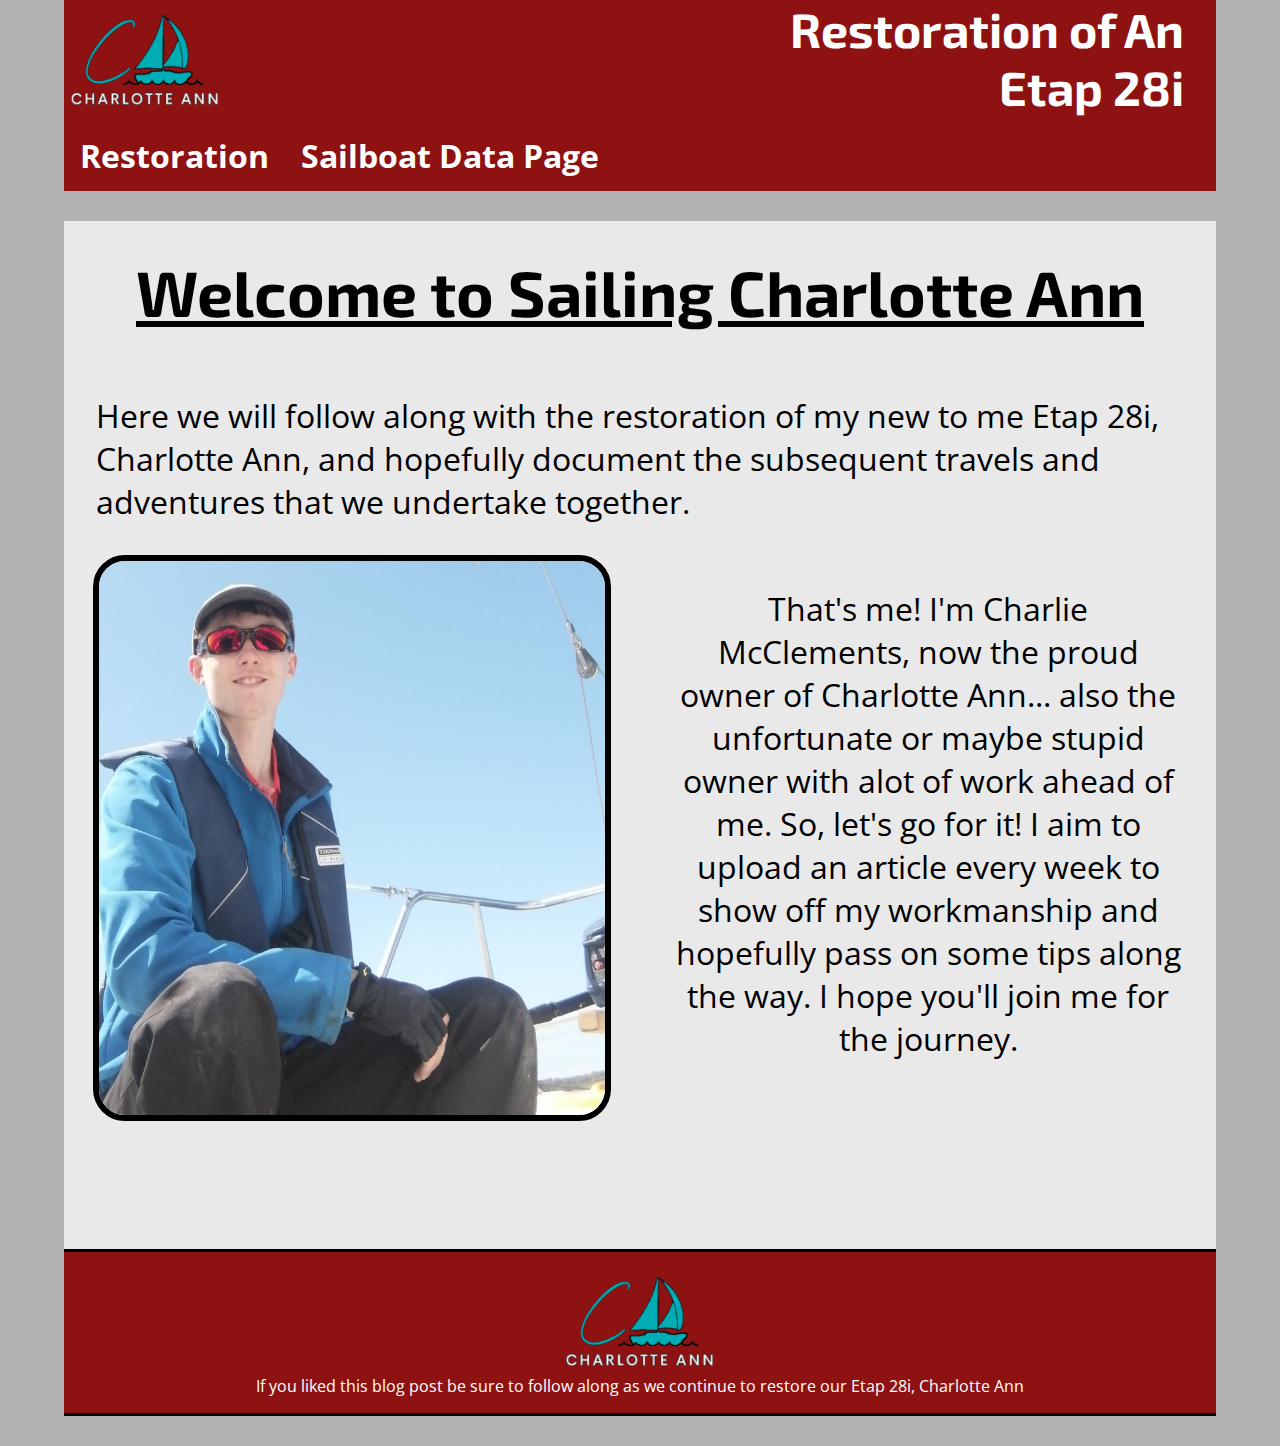
==== index.html @ dcba295c "Update index.html" ====
<!DOCTYPE html>
<html>
	<head>
			<title>Sailing Charlotte Ann</title>
			<script async src="https://pagead2.googlesyndication.com/pagead/js/adsbygoogle.js?client=ca-pub-7869495678541312"
					crossorigin="anonymous">
			</script>
			<!-- Global site tag (gtag.js) - Google Analytics -->
			<script async src="https://www.googletagmanager.com/gtag/js?id=G-DZDBJ34D5G"></script>
			<script>
				window.dataLayer = window.dataLayer || [];
				function gtag(){dataLayer.push(arguments);}
				gtag('js', new Date());

				gtag('config', 'G-DZDBJ34D5G');
			</script>
			<meta name="viewport" content="width=device-width, initial-scale=1.0">			
			<link rel="stylesheet" href="css/general.css">

	</head>
	<body>     
		<div id="head">
			<div id="headLogo">
				<img class="image" id="logo" src="images/ca.png" alt="Charlotte Ann logo">
			</div>
			<div id="headText">
				<h2>Restoration of An </br>Etap 28i</h2>
			</div>			
		</div>   	
		<div id="nav">
			<ul>
				<li class="dropdown">
					<a href="javascript:void(0)" class="dropbtn">Restoration</a>
					<div class="dropdown-content">
					  <a href="restoration/windows.html">Window Restoration</a>
					  <a href="restoration/cleaning.html">The Big Clean</a>
					  <a href="#">Link 3</a>
					</div>
				  </li>
				<li><a href="https://sailboatdata.com/sailboat/etap-28i" target="_blank">Sailboat Data Page</a></li>
			</ul>
		</div>  	
		<div id ="wrapper">  
			        
			<div id = "title">
				<h1>Welcome to Sailing Charlotte Ann</h1>
			</div>
			<div class = "text">
				Here we will follow along with the restoration of my new to me Etap 28i, Charlotte Ann, 
				and hopefully document the subsequent travels and adventures that we undertake together.
			</div>
			<div class="row">
				<div class = "col">   
					<img class="image" src="images/charlie.jpg" alt="image of Charlie with a hat and sunglasses">
				</div>
				<div class="col">
					<div class="text">
						That's me! I'm Charlie McClements, now the proud owner of Charlotte Ann... also the
						unfortunate or maybe stupid owner with alot of work ahead of me. So, let's go for it!
						I aim to upload an article every week to show off my workmanship and hopefully pass on
						some tips along the way. I hope you'll join me for the journey.
					</div>
				</div>
			</div>
			<div class="text">

			</div>
			<div class="row">
				<div class = "leftcol">                 
					
										
				</div>
				<div class="rightcol">
											
				</div>
			</div>
			<div class = "row">
				<div class="rightcol">
					
				</div>
				<div class="leftcol">
					
				</div>
			</div>
			<div class="text">
				
			</div>
			<div id="footer">
				<img class="image" id="logo" src="images/ca.png" alt="Charlotte Ann logo">
				<p>
					If you liked this blog post be sure to follow along as we continue to restore our Etap 28i, Charlotte Ann
				</p>
			</div>
		</div>
	</body>
</html>
---- css/general.css ----
@import url('https://fonts.googleapis.com/css2?family=Alfa+Slab+One&family=Exo+2:wght@600&display=swap');
@import url('https://fonts.googleapis.com/css2?family=Open+Sans:wght@300&display=swap');

*{
box-sizing: border-box;
margin:0;
}
body{
    background-color: rgb(177, 177, 177);
    font-family: 'Open Sans', sans-serif;
    position:relative;
    font-size:2em;
    
}

h1,h2{
    font-family: 'Exo 2', sans-serif;
}
#wrapper{
    background-color: rgb(233, 233, 233);
    width: 90%;
    margin: 30px auto;
    overflow: auto;
}
#head{
    position: sticky;
    top:0;                                               
    background-color: rgb(143, 18, 18);                
    color: white;                
    text-align: right;
    width: 90%;  
    margin: auto;   
    overflow:auto;    
    z-index : 10;   
}

#headLogo{
    float:left;
    padding:.2em;
}
#headText{    
    float:right;            
    padding:0em 1em .1em 0em
}

#title{
    text-align:center;
    text-decoration: underline;
    padding:1em;
}

.row{
    overflow: auto;
    clear:both;                
}

.col{
    width: 50%;
    float: left; 
    text-align: center;
    margin:auto; 
}

.leftcol{
    width: 30%;
    float: left; 
    text-align: center;
    margin:auto; 
    overflow: auto;                          
}

.rightcol{
    width: 70%;
    float: left; 
    text-align: center;
    margin:auto; 
    overflow: auto;            
}


.image {
    display: block;
    margin-left: auto;
    margin-right: auto;
    width: 90%;
    border:0.2em solid black;
    border-radius:1em;   
    height:auto;
    overflow:auto;
    
}

.text{
    clear:both;
    padding:1em;
    vertical-align: middle;
    overflow:auto;
    
}

a{
    color:black;
    text-decoration: underline;
    font-weight: bold;
    text-decoration-color: rgb(143,18,18);
}

a:hover{
    background-color: rgba(23, 24, 36, 0.8);
    border:0.1em solid rgba(23, 24, 36, 0.8);
    border-radius: 1em;
    text-decoration:none;
}

#footer{
    clear:both;
    padding:1em;
    border-top:.2em solid black;
    border-bottom: .2em solid black;
    background-color: rgb(143, 18, 18);
    width:100%;
    color:white;
    margin:auto;
    text-align: center;
    font-size:.5em;
}

#logo{
    border: none;
    border-radius:0em;
    width:150px;
    height:auto;
}

#nav ul {
    list-style-type: none;
    margin: auto;
    padding: 0;
    overflow: hidden;
    background-color: rgb(143,18,18);
    width:90%;
  }
  
#nav li {
    float: left;
  }
  
#nav li a, .dropbtn {
    display: inline-block;
    color: white;
    text-align: center;
    padding: 14px 16px;
    text-decoration: none;
  }
  
#nav li a:hover, .dropdown:hover .dropbtn {
    background-color: rgba(23, 24, 36, 0.8);
    /*position: relative;*/
  }
  
#nav li.dropdown {
    display: inline-block;
  }
  
#nav .dropdown-content {
    display: none;
    position: absolute;
    background-color:  rgba(23, 24, 36, 0.8);
    min-width: 160px;
    box-shadow: 0px 8px 16px 0px rgba(0,0,0,0.2);
    z-index: 1;
  }
  
#nav .dropdown-content a {
    color: white;
    padding: 12px 16px;
    text-decoration: none;
    display: block;
    text-align: left;
  }
  
#nav .dropdown-content a:hover {background-color: rgb(31, 33, 49);}
  
#nav .dropdown:hover .dropdown-content {
    display: block;
  }

@media screen and (max-width: 800px) {
    .leftcol, .rightcol, .col{
        display: block;
        width:100%
    }

    #wrapper, #nav ul{
        width:100%;
    }

    #head {
        width:100%;
        font-size:0.5em;
        padding:0em;
    }
    #nav li{
        font-size:0.5em;
        padding:0em;
    }

    #logo{
        width: 70px;
    }

    #image{
        width:75%;
        height:auto;
    }
}
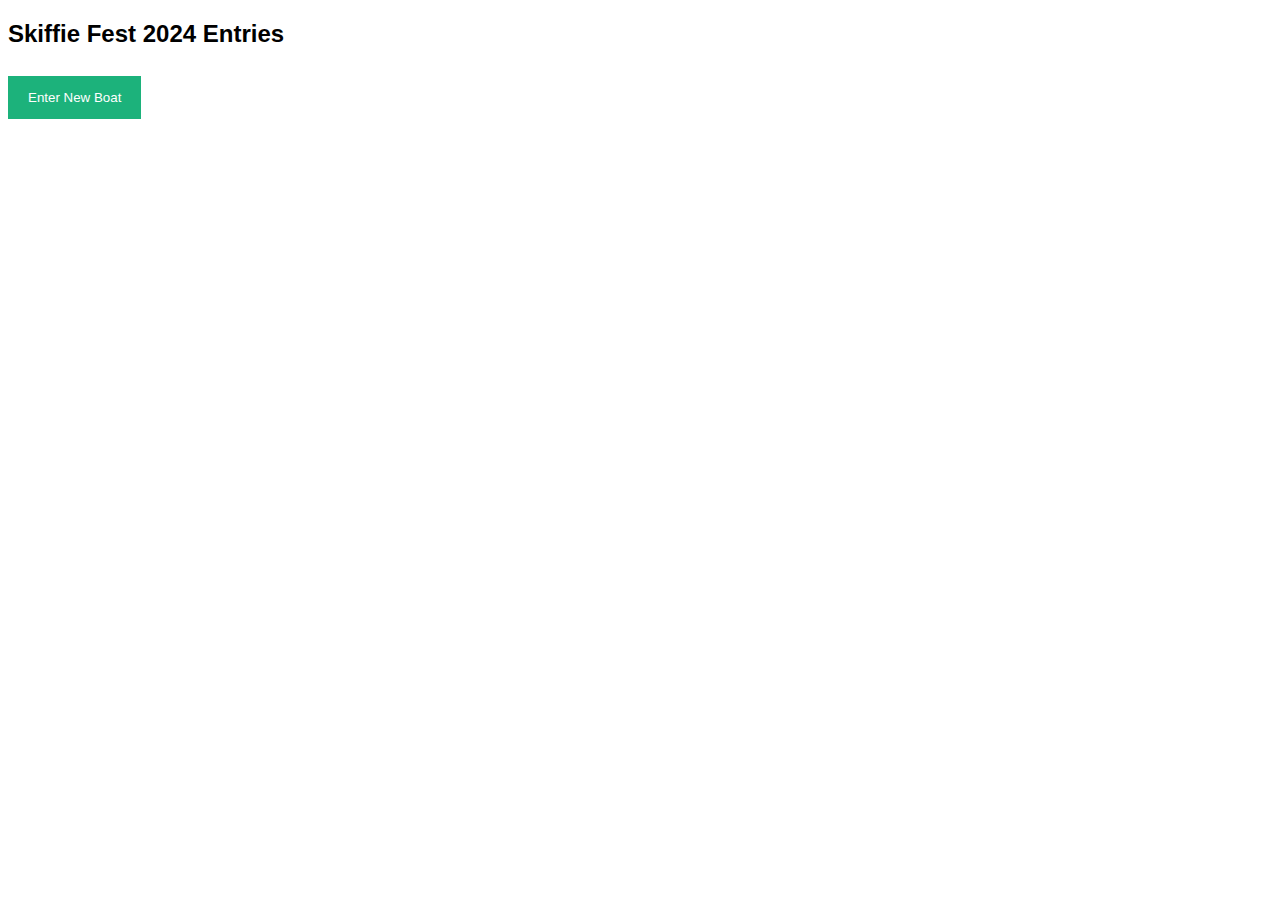
==== commit 5e725506: "Add files via upload" ====
--- a/index.html
+++ b/index.html
@@ -1,96 +1,61 @@
-<!DOCTYPE html>
-<html>
-	<head>
-			<title>Sailing Charlotte Ann</title>
-			<script async src="https://pagead2.googlesyndication.com/pagead/js/adsbygoogle.js?client=ca-pub-7869495678541312"
-					crossorigin="anonymous">
-			</script>
-			<!-- Global site tag (gtag.js) - Google Analytics -->
-			<script async src="https://www.googletagmanager.com/gtag/js?id=G-DZDBJ34D5G"></script>
-			<script>
-				window.dataLayer = window.dataLayer || [];
-				function gtag(){dataLayer.push(arguments);}
-				gtag('js', new Date());
-
-				gtag('config', 'G-DZDBJ34D5G');
-			</script>
-			<meta name="viewport" content="width=device-width, initial-scale=1.0">			
-			<link rel="stylesheet" href="css/general.css">
-
-	</head>
-	<body>     
-		<div id="head">
-			<div id="headLogo">
-				<img class="image" id="logo" src="images/ca.png" alt="Charlotte Ann logo">
-			</div>
-			<div id="headText">
-				<h2>Restoration of An </br>Etap 28i</h2>
-			</div>			
-		</div>   	
-		<div id="nav">
-			<ul>
-				<li class="dropdown">
-					<a href="javascript:void(0)" class="dropbtn">Restoration</a>
-					<div class="dropdown-content">
-					  <a href="restoration/windows.html">Window Restoration</a>
-					  <a href="restoration/cleaning.html">The Big Clean</a>
-					  <a href="#">Link 3</a>
-					</div>
-				  </li>
-				<li><a href="https://sailboatdata.com/sailboat/etap-28i" target="_blank">Sailboat Data Page</a></li>
-			</ul>
-		</div>  	
-		<div id ="wrapper">  
-			        
-			<div id = "title">
-				<h1>Welcome to Sailing Charlotte Ann</h1>
-			</div>
-			<div class = "text">
-				Here we will follow along with the restoration of my new to me Etap 28i, Charlotte Ann, 
-				and hopefully document the subsequent travels and adventures that we undertake together.
-			</div>
-			<div class="row">
-				<div class = "col">   
-					<img class="image" src="images/charlie.jpg" alt="image of Charlie with a hat and sunglasses">
-				</div>
-				<div class="col">
-					<div class="text">
-						That's me! I'm Charlie McClements, now the proud owner of Charlotte Ann... also the
-						unfortunate or maybe stupid owner with alot of work ahead of me. So, let's go for it!
-						I aim to upload an article every week to show off my workmanship and hopefully pass on
-						some tips along the way. I hope you'll join me for the journey.
-					</div>
-				</div>
-			</div>
-			<div class="text">
-
-			</div>
-			<div class="row">
-				<div class = "leftcol">                 
-					
-										
-				</div>
-				<div class="rightcol">
-											
-				</div>
-			</div>
-			<div class = "row">
-				<div class="rightcol">
-					
-				</div>
-				<div class="leftcol">
-					
-				</div>
-			</div>
-			<div class="text">
-				
-			</div>
-			<div id="footer">
-				<img class="image" id="logo" src="images/ca.png" alt="Charlotte Ann logo">
-				<p>
-					If you liked this blog post be sure to follow along as we continue to restore our Etap 28i, Charlotte Ann
-				</p>
-			</div>
-		</div>
-	</body>
+<!DOCTYPE html>
+<html>
+
+<head>
+	<title>Skiffie Fest Entries</title>
+	<meta name="viewport" content="width=device-width, initial-scale=1.0">
+	<link rel="stylesheet" href="css/general.css">
+	
+
+</head>
+
+<body>
+
+	<h2>Skiffie Fest 2024 Entries</h2>
+
+	<button onclick="document.getElementById('id01').style.display='block'" style="width:auto;">Enter New Boat</button>
+
+	<div id="id01" class="modal">
+		<span onclick="document.getElementById('id01').style.display='none'" class="close"
+			title="Close Modal">&times;</span>
+		<form class="modal-content">
+			<div class="container">
+				<h1>New Entry</h1>
+				<p>Please fill in this form to create an account.</p>
+				<p>Please note your details as these will be used if you wish to edit your entry.</p>
+				<hr>
+				<label for="email"><b>Email</b></label>
+				<input type="text" placeholder="Enter Email" name="email" id="email" required>
+
+				<label for="club"><b>Club Name</b></label>
+				<input type="text" placeholder="Enter Club Name" name="club" id="clubName" required>
+
+				<label for="boat"><b>Boat Name</b></label>
+				<input type="text" placeholder="Enter Boat Name" name="boat" id="boatName" required>
+
+				<label for="psw"><b>Password</b></label>
+				<input type="password" placeholder="Enter Password" name="psw" id="psw" required>
+
+				<label for="psw-repeat"><b>Repeat Password</b></label>
+				<input type="password" placeholder="Repeat Password" name="psw-repeat" id="psw-repeat" required>
+
+				<div id="raceEntryCheckBoxes" onload="populate()">
+
+
+				</div>
+
+
+				<p>By creating an account you agree to our <a href="#" style="color:dodgerblue">Terms & Privacy</a>.</p>
+
+				<div class="clearfix">
+					<button type="button" onclick="document.getElementById('id01').style.display='none'"
+						class="cancelbtn">Cancel</button>
+					<button type="button" class="signupbtn" onclick='checkEntry()'>Register</button>
+				</div>
+			</div>
+		</form>
+	</div>
+
+</body>
+<script src="javascript/main.js"></script>
 </html>--- a/css/general.css
+++ b/css/general.css
@@ -1,216 +1,128 @@
-@import url('https://fonts.googleapis.com/css2?family=Alfa+Slab+One&family=Exo+2:wght@600&display=swap');
-@import url('https://fonts.googleapis.com/css2?family=Open+Sans:wght@300&display=swap');
-
-*{
-box-sizing: border-box;
-margin:0;
-}
-body{
-    background-color: rgb(177, 177, 177);
-    font-family: 'Open Sans', sans-serif;
-    position:relative;
-    font-size:2em;
-    
-}
-
-h1,h2{
-    font-family: 'Exo 2', sans-serif;
-}
-#wrapper{
-    background-color: rgb(233, 233, 233);
-    width: 90%;
-    margin: 30px auto;
-    overflow: auto;
-}
-#head{
-    position: sticky;
-    top:0;                                               
-    background-color: rgb(143, 18, 18);                
-    color: white;                
-    text-align: right;
-    width: 90%;  
-    margin: auto;   
-    overflow:auto;    
-    z-index : 10;   
-}
-
-#headLogo{
-    float:left;
-    padding:.2em;
-}
-#headText{    
-    float:right;            
-    padding:0em 1em .1em 0em
-}
-
-#title{
-    text-align:center;
-    text-decoration: underline;
-    padding:1em;
-}
-
-.row{
-    overflow: auto;
-    clear:both;                
-}
-
-.col{
-    width: 50%;
-    float: left; 
-    text-align: center;
-    margin:auto; 
-}
-
-.leftcol{
-    width: 30%;
-    float: left; 
-    text-align: center;
-    margin:auto; 
-    overflow: auto;                          
-}
-
-.rightcol{
-    width: 70%;
-    float: left; 
-    text-align: center;
-    margin:auto; 
-    overflow: auto;            
-}
-
-
-.image {
-    display: block;
-    margin-left: auto;
-    margin-right: auto;
-    width: 90%;
-    border:0.2em solid black;
-    border-radius:1em;   
-    height:auto;
-    overflow:auto;
-    
-}
-
-.text{
-    clear:both;
-    padding:1em;
-    vertical-align: middle;
-    overflow:auto;
-    
-}
-
-a{
-    color:black;
-    text-decoration: underline;
-    font-weight: bold;
-    text-decoration-color: rgb(143,18,18);
-}
-
-a:hover{
-    background-color: rgba(23, 24, 36, 0.8);
-    border:0.1em solid rgba(23, 24, 36, 0.8);
-    border-radius: 1em;
-    text-decoration:none;
-}
-
-#footer{
-    clear:both;
-    padding:1em;
-    border-top:.2em solid black;
-    border-bottom: .2em solid black;
-    background-color: rgb(143, 18, 18);
-    width:100%;
-    color:white;
-    margin:auto;
-    text-align: center;
-    font-size:.5em;
-}
-
-#logo{
-    border: none;
-    border-radius:0em;
-    width:150px;
-    height:auto;
-}
-
-#nav ul {
-    list-style-type: none;
-    margin: auto;
-    padding: 0;
-    overflow: hidden;
-    background-color: rgb(143,18,18);
-    width:90%;
-  }
-  
-#nav li {
-    float: left;
-  }
-  
-#nav li a, .dropbtn {
-    display: inline-block;
-    color: white;
-    text-align: center;
-    padding: 14px 16px;
-    text-decoration: none;
-  }
-  
-#nav li a:hover, .dropdown:hover .dropbtn {
-    background-color: rgba(23, 24, 36, 0.8);
-    /*position: relative;*/
-  }
-  
-#nav li.dropdown {
-    display: inline-block;
-  }
-  
-#nav .dropdown-content {
-    display: none;
-    position: absolute;
-    background-color:  rgba(23, 24, 36, 0.8);
-    min-width: 160px;
-    box-shadow: 0px 8px 16px 0px rgba(0,0,0,0.2);
-    z-index: 1;
-  }
-  
-#nav .dropdown-content a {
-    color: white;
-    padding: 12px 16px;
-    text-decoration: none;
-    display: block;
-    text-align: left;
-  }
-  
-#nav .dropdown-content a:hover {background-color: rgb(31, 33, 49);}
-  
-#nav .dropdown:hover .dropdown-content {
-    display: block;
-  }
-
-@media screen and (max-width: 800px) {
-    .leftcol, .rightcol, .col{
-        display: block;
-        width:100%
-    }
-
-    #wrapper, #nav ul{
-        width:100%;
-    }
-
-    #head {
-        width:100%;
-        font-size:0.5em;
-        padding:0em;
-    }
-    #nav li{
-        font-size:0.5em;
-        padding:0em;
-    }
-
-    #logo{
-        width: 70px;
-    }
-
-    #image{
-        width:75%;
-        height:auto;
-    }
+body {
+    font-family: Arial, Helvetica, sans-serif;
+}
+
+* {
+    box-sizing: border-box;
+}
+
+/* Full-width input fields */
+input[type=text],
+input[type=password] {
+    width: 100%;
+    padding: 15px;
+    margin: 5px 0 22px 0;
+    display: inline-block;
+    border: none;
+    background: #f1f1f1;
+}
+
+/* Add a background color when the inputs get focus */
+input[type=text]:focus,
+input[type=password]:focus {
+    background-color: #ddd;
+    outline: none;
+}
+
+/* Set a style for all buttons */
+button {
+    background-color: #04AA6D;
+    color: white;
+    padding: 14px 20px;
+    margin: 8px 0;
+    border: none;
+    cursor: pointer;
+    width: 100%;
+    opacity: 0.9;
+}
+
+button:hover {
+    opacity: 1;
+}
+
+/* Extra styles for the cancel button */
+.cancelbtn {
+    padding: 14px 20px;
+    background-color: #f44336;
+}
+
+/* Float cancel and signup buttons and add an equal width */
+.cancelbtn,
+.signupbtn {
+    float: left;
+    width: 50%;
+}
+
+/* Add padding to container elements */
+.container {
+    padding: 16px;
+}
+
+/* The Modal (background) */
+.modal {
+    display: none;
+    /* Hidden by default */
+    position: fixed;
+    /* Stay in place */
+    z-index: 1;
+    /* Sit on top */
+    left: 0;
+    top: 0;
+    width: 100%;
+    /* Full width */
+    height: 100%;
+    /* Full height */
+    overflow: auto;
+    /* Enable scroll if needed */
+    background-color: #474e5d;
+    padding-top: 50px;
+}
+
+/* Modal Content/Box */
+.modal-content {
+    background-color: #fefefe;
+    margin: 5% auto 15% auto;
+    /* 5% from the top, 15% from the bottom and centered */
+    border: 1px solid #888;
+    width: 80%;
+    /* Could be more or less, depending on screen size */
+}
+
+/* Style the horizontal ruler */
+hr {
+    border: 1px solid #f1f1f1;
+    margin-bottom: 25px;
+}
+
+/* The Close Button (x) */
+.close {
+    position: absolute;
+    right: 35px;
+    top: 15px;
+    font-size: 40px;
+    font-weight: bold;
+    color: #f1f1f1;
+    color: #f18a8a6a;
+}
+
+.close:hover,
+.close:focus {
+    color: #f44336;
+    cursor: pointer;
+}
+
+/* Clear floats */
+.clearfix::after {
+    content: "";
+    clear: both;
+    display: table;
+}
+
+/* Change styles for cancel button and signup button on extra small screens */
+@media screen and (max-width: 300px) {
+
+    .cancelbtn,
+    .signupbtn {
+        width: 100%;
+    }
 }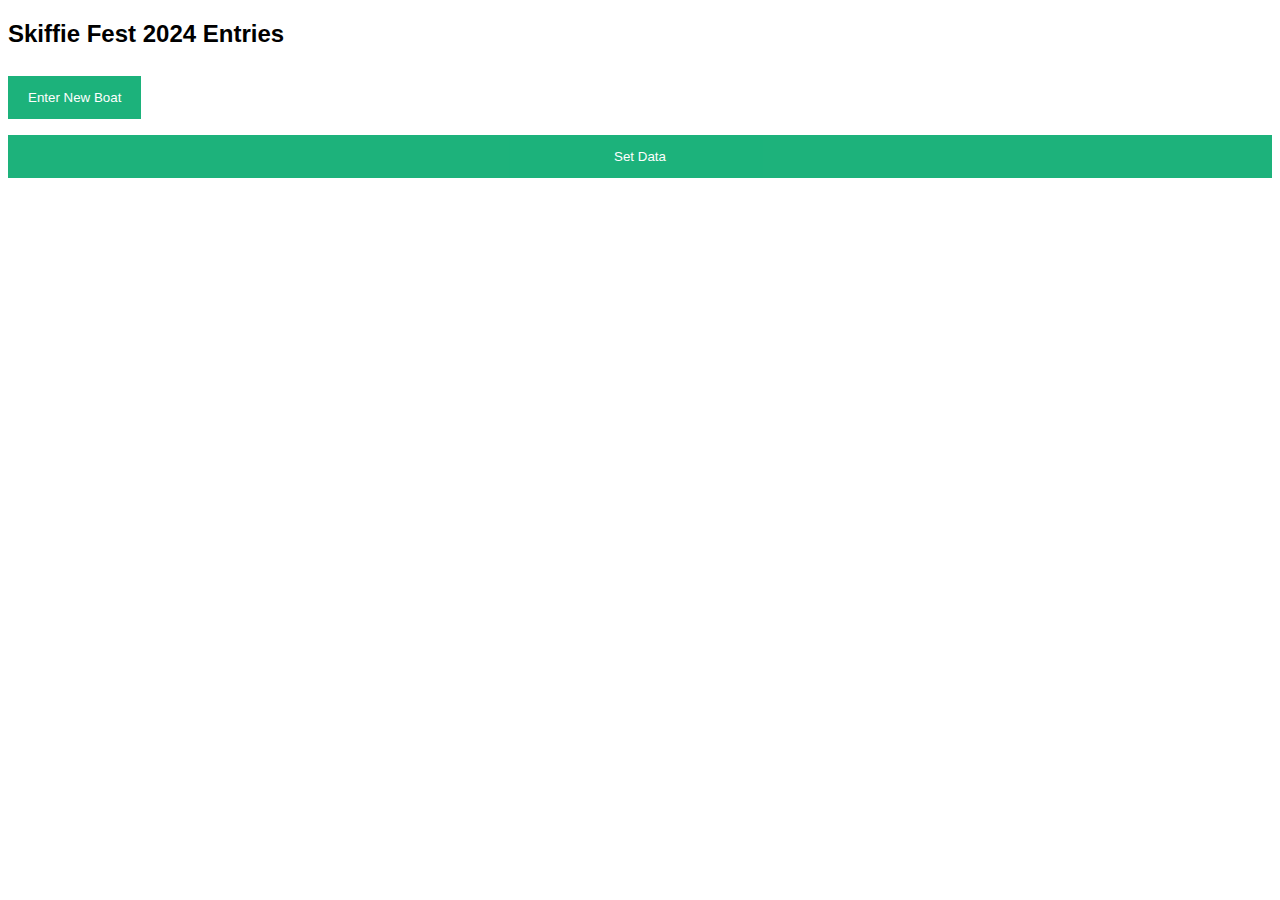
==== commit 6b4ca6a5: "Update index.html" ====
--- a/index.html
+++ b/index.html
@@ -55,7 +55,7 @@
 			</div>
 		</form>
 	</div>
-
+	<button type="button" onclick="setData()">Set Data</button>
 </body>
 <script src="javascript/main.js"></script>
-</html>+</html>
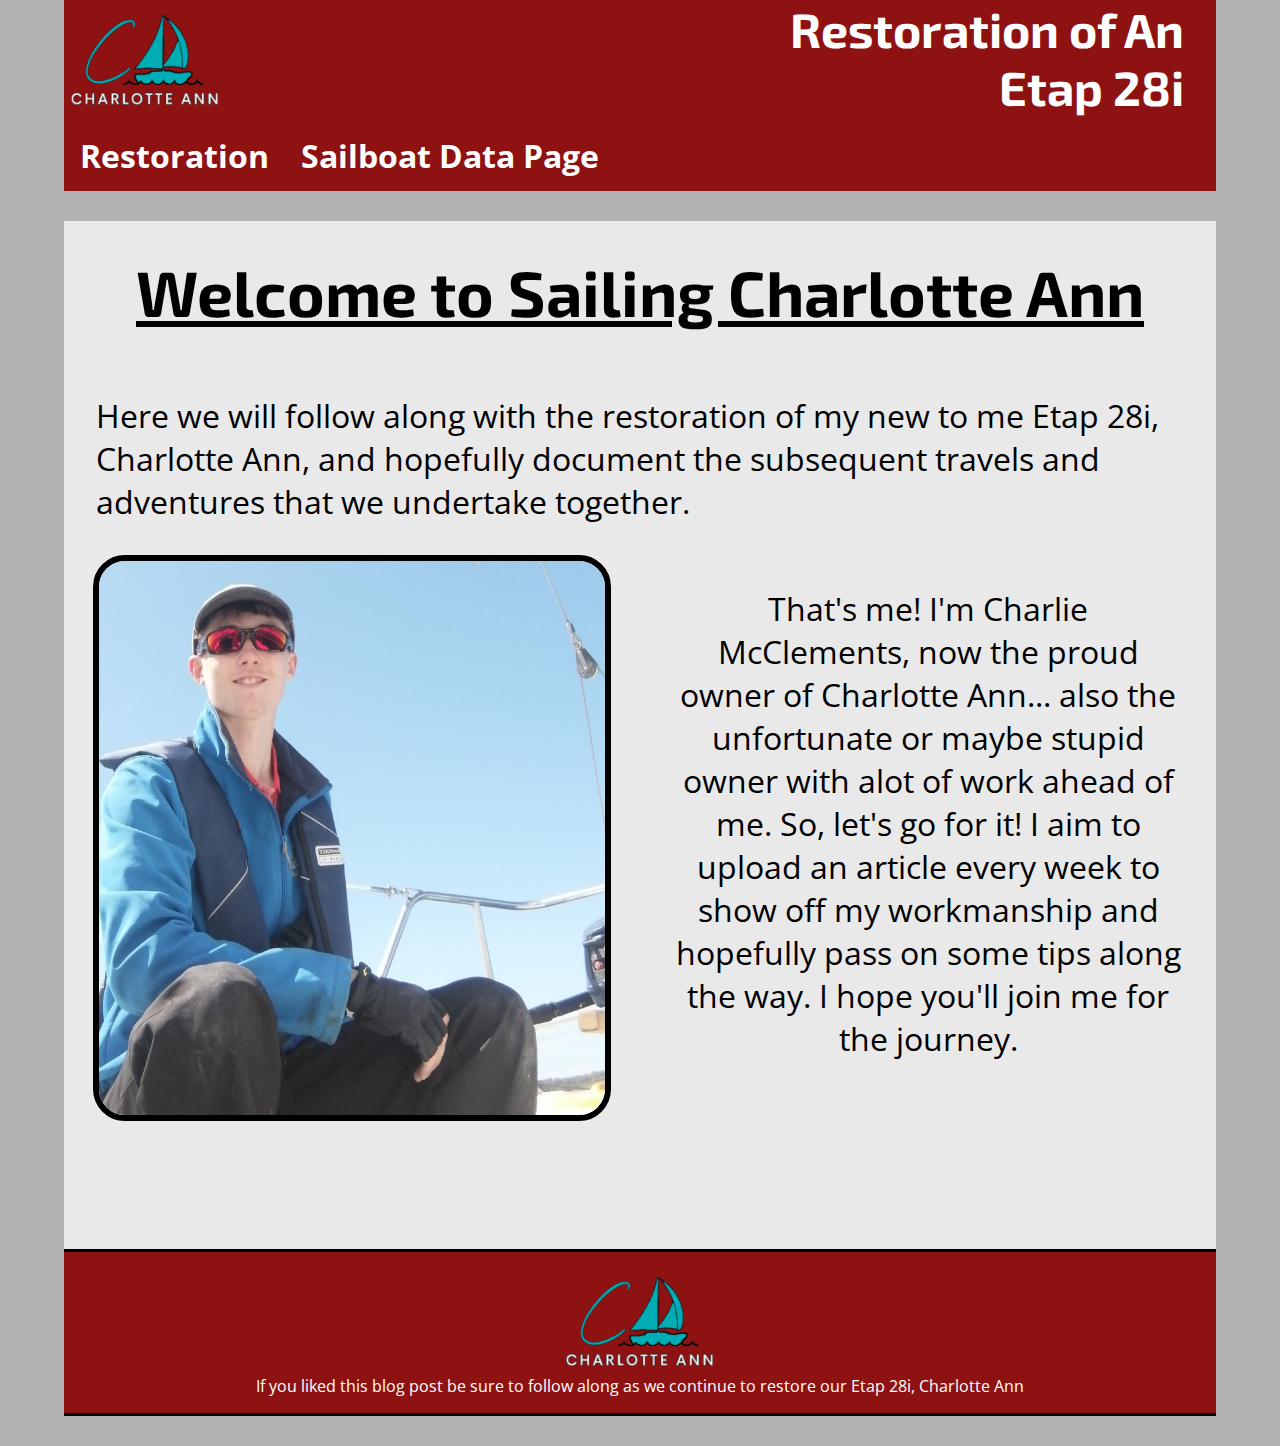
==== commit be703bce: "reverting to charlotte ann website" ====
--- a/index.html
+++ b/index.html
@@ -1,61 +1,88 @@
-<!DOCTYPE html>
-<html>
-
-<head>
-	<title>Skiffie Fest Entries</title>
-	<meta name="viewport" content="width=device-width, initial-scale=1.0">
-	<link rel="stylesheet" href="css/general.css">
-	
-
-</head>
-
-<body>
-
-	<h2>Skiffie Fest 2024 Entries</h2>
-
-	<button onclick="document.getElementById('id01').style.display='block'" style="width:auto;">Enter New Boat</button>
-
-	<div id="id01" class="modal">
-		<span onclick="document.getElementById('id01').style.display='none'" class="close"
-			title="Close Modal">&times;</span>
-		<form class="modal-content">
-			<div class="container">
-				<h1>New Entry</h1>
-				<p>Please fill in this form to create an account.</p>
-				<p>Please note your details as these will be used if you wish to edit your entry.</p>
-				<hr>
-				<label for="email"><b>Email</b></label>
-				<input type="text" placeholder="Enter Email" name="email" id="email" required>
-
-				<label for="club"><b>Club Name</b></label>
-				<input type="text" placeholder="Enter Club Name" name="club" id="clubName" required>
-
-				<label for="boat"><b>Boat Name</b></label>
-				<input type="text" placeholder="Enter Boat Name" name="boat" id="boatName" required>
-
-				<label for="psw"><b>Password</b></label>
-				<input type="password" placeholder="Enter Password" name="psw" id="psw" required>
-
-				<label for="psw-repeat"><b>Repeat Password</b></label>
-				<input type="password" placeholder="Repeat Password" name="psw-repeat" id="psw-repeat" required>
-
-				<div id="raceEntryCheckBoxes" onload="populate()">
-
-
-				</div>
-
-
-				<p>By creating an account you agree to our <a href="#" style="color:dodgerblue">Terms & Privacy</a>.</p>
-
-				<div class="clearfix">
-					<button type="button" onclick="document.getElementById('id01').style.display='none'"
-						class="cancelbtn">Cancel</button>
-					<button type="button" class="signupbtn" onclick='checkEntry()'>Register</button>
-				</div>
-			</div>
-		</form>
-	</div>
-	<button type="button" onclick="setData()">Set Data</button>
-</body>
-<script src="javascript/main.js"></script>
-</html>
+<!DOCTYPE html>
+<html>
+	<head>
+			<title>Sailing Charlotte Anne</title>
+			<script async src="https://pagead2.googlesyndication.com/pagead/js/adsbygoogle.js?client=ca-pub-7869495678541312"
+					crossorigin="anonymous">
+			</script>			
+			<meta name="viewport" content="width=device-width, initial-scale=1.0">			
+			<link rel="stylesheet" href="css/general.css">
+
+	</head>
+	<body>     
+		<div id="head">
+			<div id="headLogo">
+				<img class="image" id="logo" src="images/ca.png" alt="Charlotte Ann logo">
+			</div>
+			<div id="headText">
+				<h2>Restoration of An </br>Etap 28i</h2>
+			</div>			
+		</div>   	
+		<div id="nav">
+			<ul>
+				<li class="dropdown">
+					<a href="javascript:void(0)" class="dropbtn">Restoration</a>
+					<div class="dropdown-content">
+					  <a href="restoration/windows.html">Window Restoration</a>
+					  <a href="restoration/cleaning.html">The Big Clean</a>
+					  <a href="restoration/antifouling.html">Antifouling</a>
+					  <a href="interior.html">Interior Restoration</a>
+					</div>
+				  </li>
+				<li><a href="https://sailboatdata.com/sailboat/etap-28i" target="_blank">Sailboat Data Page</a></li>
+			</ul>
+		</div>  	
+		<div id ="wrapper">  
+			        
+			<div id = "title">
+				<h1>Welcome to Sailing Charlotte Ann</h1>
+			</div>
+			<div class = "text">
+				Here we will follow along with the restoration of my new to me Etap 28i, Charlotte Ann, 
+				and hopefully document the subsequent travels and adventures that we undertake together.
+			</div>
+			<div class="row">
+				<div class = "col">   
+					<img class="image" src="images/charlie.jpg" alt="image of Charlie with a hat and sunglasses">
+				</div>
+				<div class="col">
+					<div class="text">
+						That's me! I'm Charlie McClements, now the proud owner of Charlotte Ann... also the
+						unfortunate or maybe stupid owner with alot of work ahead of me. So, let's go for it!
+						I aim to upload an article every week to show off my workmanship and hopefully pass on
+						some tips along the way. I hope you'll join me for the journey.
+					</div>
+				</div>
+			</div>
+			<div class="text">
+
+			</div>
+			<div class="row">
+				<div class = "leftcol">                 
+					
+										
+				</div>
+				<div class="rightcol">
+											
+				</div>
+			</div>
+			<div class = "row">
+				<div class="rightcol">
+					
+				</div>
+				<div class="leftcol">
+					
+				</div>
+			</div>
+			<div class="text">
+				
+			</div>
+			<div id="footer">
+				<img class="image" id="logo" src="images/ca.png" alt="Charlotte Ann logo">
+				<p>
+					If you liked this blog post be sure to follow along as we continue to restore our Etap 28i, Charlotte Ann
+				</p>
+			</div>
+		</div>
+	</body>
+</html>--- a/css/general.css
+++ b/css/general.css
@@ -1,128 +1,216 @@
-body {
-    font-family: Arial, Helvetica, sans-serif;
-}
-
-* {
-    box-sizing: border-box;
-}
-
-/* Full-width input fields */
-input[type=text],
-input[type=password] {
-    width: 100%;
-    padding: 15px;
-    margin: 5px 0 22px 0;
-    display: inline-block;
-    border: none;
-    background: #f1f1f1;
-}
-
-/* Add a background color when the inputs get focus */
-input[type=text]:focus,
-input[type=password]:focus {
-    background-color: #ddd;
-    outline: none;
-}
-
-/* Set a style for all buttons */
-button {
-    background-color: #04AA6D;
-    color: white;
-    padding: 14px 20px;
-    margin: 8px 0;
-    border: none;
-    cursor: pointer;
-    width: 100%;
-    opacity: 0.9;
-}
-
-button:hover {
-    opacity: 1;
-}
-
-/* Extra styles for the cancel button */
-.cancelbtn {
-    padding: 14px 20px;
-    background-color: #f44336;
-}
-
-/* Float cancel and signup buttons and add an equal width */
-.cancelbtn,
-.signupbtn {
-    float: left;
-    width: 50%;
-}
-
-/* Add padding to container elements */
-.container {
-    padding: 16px;
-}
-
-/* The Modal (background) */
-.modal {
-    display: none;
-    /* Hidden by default */
-    position: fixed;
-    /* Stay in place */
-    z-index: 1;
-    /* Sit on top */
-    left: 0;
-    top: 0;
-    width: 100%;
-    /* Full width */
-    height: 100%;
-    /* Full height */
-    overflow: auto;
-    /* Enable scroll if needed */
-    background-color: #474e5d;
-    padding-top: 50px;
-}
-
-/* Modal Content/Box */
-.modal-content {
-    background-color: #fefefe;
-    margin: 5% auto 15% auto;
-    /* 5% from the top, 15% from the bottom and centered */
-    border: 1px solid #888;
-    width: 80%;
-    /* Could be more or less, depending on screen size */
-}
-
-/* Style the horizontal ruler */
-hr {
-    border: 1px solid #f1f1f1;
-    margin-bottom: 25px;
-}
-
-/* The Close Button (x) */
-.close {
-    position: absolute;
-    right: 35px;
-    top: 15px;
-    font-size: 40px;
-    font-weight: bold;
-    color: #f1f1f1;
-    color: #f18a8a6a;
-}
-
-.close:hover,
-.close:focus {
-    color: #f44336;
-    cursor: pointer;
-}
-
-/* Clear floats */
-.clearfix::after {
-    content: "";
-    clear: both;
-    display: table;
-}
-
-/* Change styles for cancel button and signup button on extra small screens */
-@media screen and (max-width: 300px) {
-
-    .cancelbtn,
-    .signupbtn {
-        width: 100%;
-    }
+@import url('https://fonts.googleapis.com/css2?family=Alfa+Slab+One&family=Exo+2:wght@600&display=swap');
+@import url('https://fonts.googleapis.com/css2?family=Open+Sans:wght@300&display=swap');
+
+*{
+box-sizing: border-box;
+margin:0;
+}
+body{
+    background-color: rgb(177, 177, 177);
+    font-family: 'Open Sans', sans-serif;
+    position:relative;
+    font-size:2em;
+    
+}
+
+h1,h2{
+    font-family: 'Exo 2', sans-serif;
+}
+#wrapper{
+    background-color: rgb(233, 233, 233);
+    width: 90%;
+    margin: 30px auto;
+    overflow: auto;
+}
+#head{
+    position: sticky;
+    top:0;                                               
+    background-color: rgb(143, 18, 18);                
+    color: white;                
+    text-align: right;
+    width: 90%;  
+    margin: auto;   
+    overflow:auto;    
+    z-index : 10;   
+}
+
+#headLogo{
+    float:left;
+    padding:.2em;
+}
+#headText{    
+    float:right;            
+    padding:0em 1em .1em 0em
+}
+
+#title{
+    text-align:center;
+    text-decoration: underline;
+    padding:1em;
+}
+
+.row{
+    overflow: auto;
+    clear:both;                
+}
+
+.col{
+    width: 50%;
+    float: left; 
+    text-align: center;
+    margin:auto; 
+}
+
+.leftcol{
+    width: 30%;
+    float: left; 
+    text-align: center;
+    margin:auto; 
+    overflow: auto;                          
+}
+
+.rightcol{
+    width: 70%;
+    float: left; 
+    text-align: center;
+    margin:auto; 
+    overflow: auto;            
+}
+
+
+.image {
+    display: block;
+    margin-left: auto;
+    margin-right: auto;
+    width: 90%;
+    border:0.2em solid black;
+    border-radius:1em;   
+    height:auto;
+    overflow:auto;
+    
+}
+
+.text{
+    clear:both;
+    padding:1em;
+    vertical-align: middle;
+    overflow:auto;
+    
+}
+
+a{
+    color:black;
+    text-decoration: underline;
+    font-weight: bold;
+    text-decoration-color: rgb(143,18,18);
+}
+
+a:hover{
+    background-color: rgba(23, 24, 36, 0.8);
+    border:0.1em solid rgba(23, 24, 36, 0.8);
+    border-radius: 1em;
+    text-decoration:none;
+}
+
+#footer{
+    clear:both;
+    padding:1em;
+    border-top:.2em solid black;
+    border-bottom: .2em solid black;
+    background-color: rgb(143, 18, 18);
+    width:100%;
+    color:white;
+    margin:auto;
+    text-align: center;
+    font-size:.5em;
+}
+
+#logo{
+    border: none;
+    border-radius:0em;
+    width:150px;
+    height:auto;
+}
+
+#nav ul {
+    list-style-type: none;
+    margin: auto;
+    padding: 0;
+    overflow: hidden;
+    background-color: rgb(143,18,18);
+    width:90%;
+  }
+  
+#nav li {
+    float: left;
+  }
+  
+#nav li a, .dropbtn {
+    display: inline-block;
+    color: white;
+    text-align: center;
+    padding: 14px 16px;
+    text-decoration: none;
+  }
+  
+#nav li a:hover, .dropdown:hover .dropbtn {
+    background-color: rgba(23, 24, 36, 0.8);
+    /*position: relative;*/
+  }
+  
+#nav li.dropdown {
+    display: inline-block;
+  }
+  
+#nav .dropdown-content {
+    display: none;
+    position: absolute;
+    background-color:  rgba(23, 24, 36, 0.8);
+    min-width: 160px;
+    box-shadow: 0px 8px 16px 0px rgba(0,0,0,0.2);
+    z-index: 1;
+  }
+  
+#nav .dropdown-content a {
+    color: white;
+    padding: 12px 16px;
+    text-decoration: none;
+    display: block;
+    text-align: left;
+  }
+  
+#nav .dropdown-content a:hover {background-color: rgb(31, 33, 49);}
+  
+#nav .dropdown:hover .dropdown-content {
+    display: block;
+  }
+
+@media screen and (max-width: 800px) {
+    .leftcol, .rightcol, .col{
+        display: block;
+        width:100%
+    }
+
+    #wrapper, #nav ul{
+        width:100%;
+    }
+
+    #head {
+        width:100%;
+        font-size:0.5em;
+        padding:0em;
+    }
+    #nav li{
+        font-size:0.5em;
+        padding:0em;
+    }
+
+    #logo{
+        width: 70px;
+    }
+
+    #image{
+        width:75%;
+        height:auto;
+    }
 }